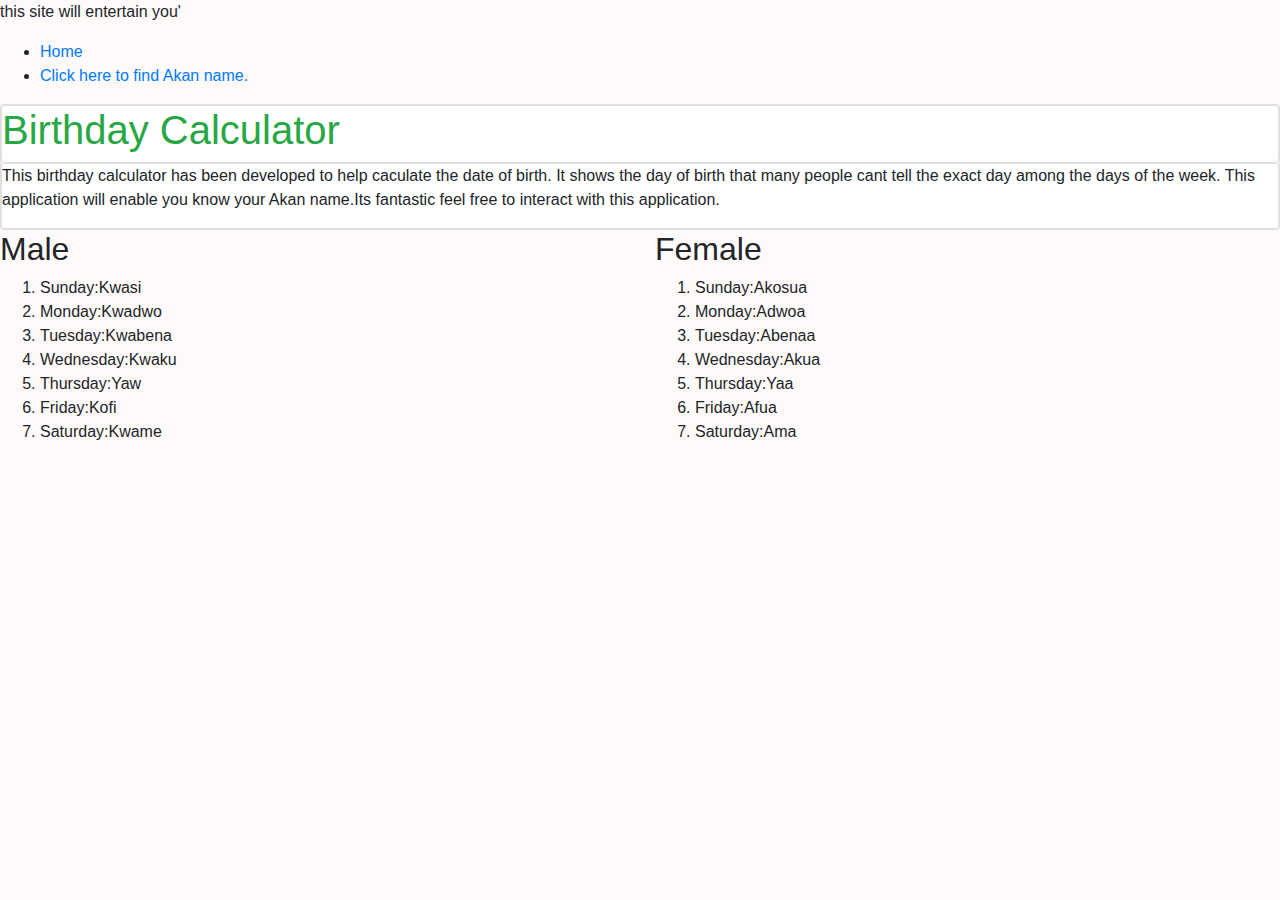
==== index.html @ 88dd562b "added a paaragraph in index.html" ====
<!DOCTYPE html>
<html lang="en">
<head>
    <link rel="stylesheet" href="styles.css">
    <link rel="stylesheet" href="https://stackpath.bootstrapcdn.com/bootstrap/4.3.1/css/bootstrap.min.css"
        integrity="sha384-ggOyR0iXCbMQv3Xipma34MD+dH/1fQ784/j6cY/iJTQUOhcWr7x9JvoRxT2MZw1T" crossorigin="anonymous">
    <link rel="stylesheet" href="css/bootstrap.css" rel="stylesheet" type="text/css" media="all">
    <meta charset="UTF-8">
    <meta name="viewport" content="width=device-width, initial-scale=1.0">
    
    <title>Birthday calculator</title>
    <link rel="stylesheet" href="styles.css">
</head>
<body>
    <P>this site will entertain you'</P>
    
    <nav>
        <ul>
            <li><a href="#home">Home</a></li>
            <li><a href="form.html">Click here to find Akan name.</a></li>
        </ul>
    </nav>
       <div class="card">
            <div class="card title">
                <h1><span class="text-success">Birthday Calculator</h1>
            </div>
            <div class="card body">
                <P>This birthday calculator has been developed to help caculate the date of birth.
                    It shows the day of birth that many people cant tell the exact day among the days of the
                    week.
                    This application will enable you know your Akan name.Its fantastic feel free to interact
                    with this application.
                </P>
            </div>
        </div>
        <div class="row">
            <div class="col">
                <h2>Male</h2>
                <ol>
                    <li>Sunday:Kwasi</li>
                    <li>Monday:Kwadwo</li>
                    <li>Tuesday:Kwabena</li>
                    <li>Wednesday:Kwaku</li>
                    <li>Thursday:Yaw</li>
                    <li>Friday:Kofi</li>
                    <li>Saturday:Kwame</li>
                </ol>
            </div>
            <div class="col">
                <h2>Female</h2>
                <ol>
                    <li>Sunday:Akosua</li>
                    <li>Monday:Adwoa</li>
                    <li>Tuesday:Abenaa</li>
                    <li>Wednesday:Akua</li>
                    <li>Thursday:Yaa</li>
                    <li>Friday:Afua</li>
                    <li>Saturday:Ama</li>
                </ol>
            </div>
        </div>
    
    
</body>
</html>
---- styles.css ----
.navbar a {
    float: left;
    display: block;
    color: #f2f2f2;
    text-align: center;
    padding: 14px 16px;
    text-decoration: none;
    font-size: 17px;
  }
  body{
      background-image: url();
      background-position: 0%;
      background-attachment: fixed;
      background-color: snow;
  }
---- styles.css ----
.navbar a {
    float: left;
    display: block;
    color: #f2f2f2;
    text-align: center;
    padding: 14px 16px;
    text-decoration: none;
    font-size: 17px;
  }
  body{
      background-image: url();
      background-position: 0%;
      background-attachment: fixed;
      background-color: snow;
  }
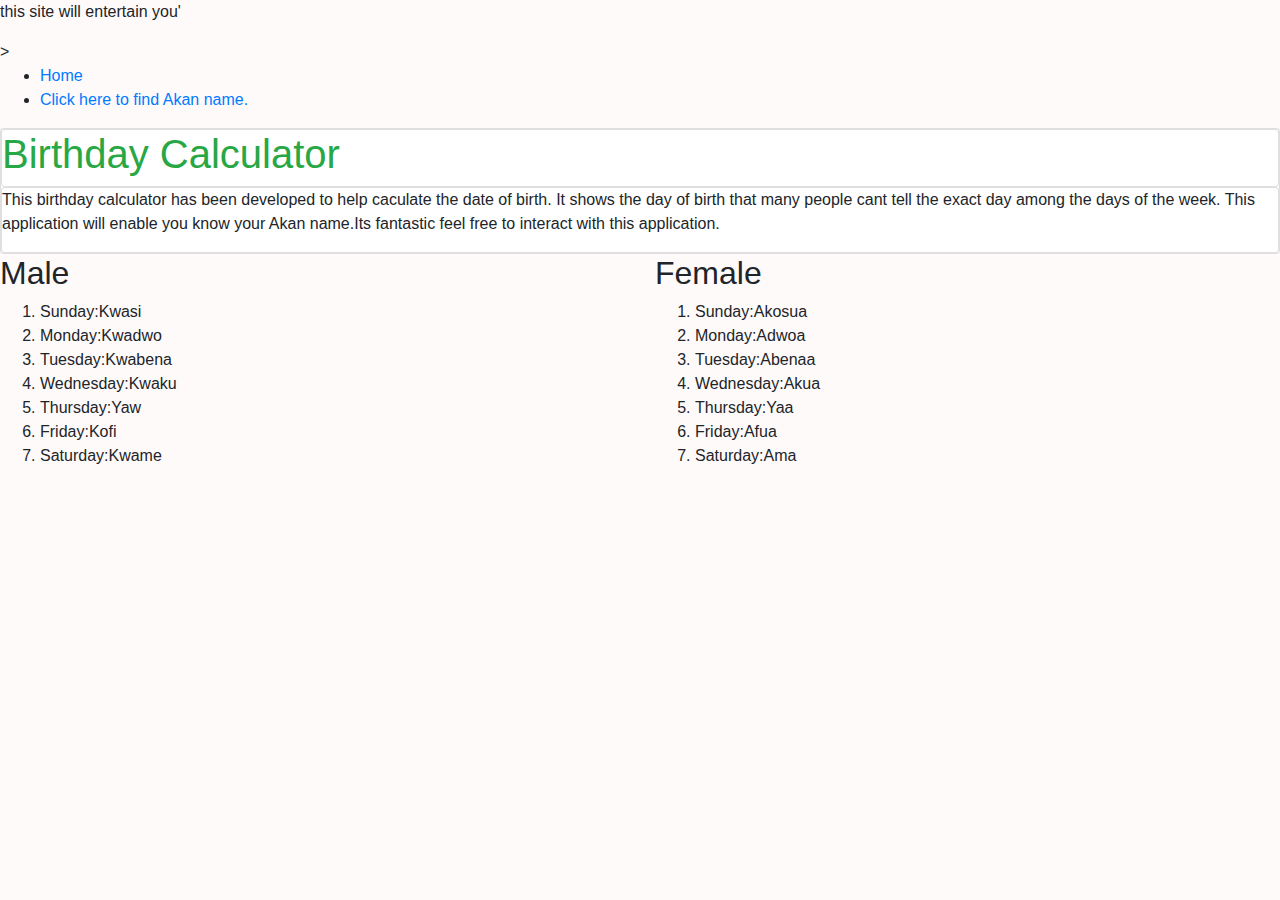
==== commit 4ec54007: "updated index.html" ====
--- a/index.html
+++ b/index.html
@@ -14,7 +14,7 @@
 <body>
     <P>this site will entertain you'</P>
     
-    <nav>
+    <nav class="lion">>
         <ul>
             <li><a href="#home">Home</a></li>
             <li><a href="form.html">Click here to find Akan name.</a></li>
--- a/styles.css
+++ b/styles.css
@@ -4,7 +4,7 @@
     color: #f2f2f2;
     text-align: center;
     padding: 14px 16px;
-    text-decoration: none;
+    
     font-size: 17px;
   }
   body{
--- a/styles.css
+++ b/styles.css
@@ -4,7 +4,7 @@
     color: #f2f2f2;
     text-align: center;
     padding: 14px 16px;
-    text-decoration: none;
+    
     font-size: 17px;
   }
   body{
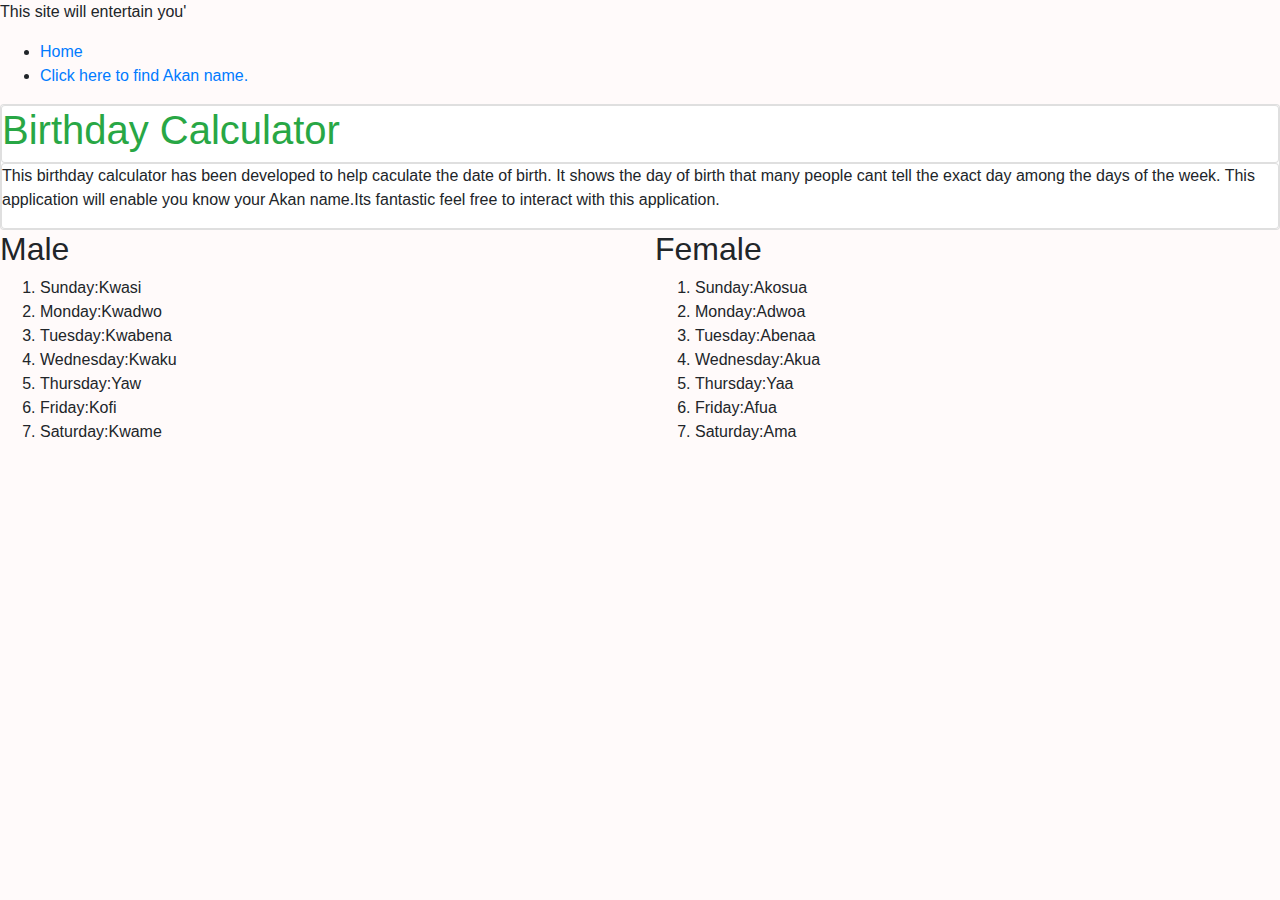
==== commit e141ba8d: "updated paragraph in htmls" ====
--- a/index.html
+++ b/index.html
@@ -12,9 +12,9 @@
     <link rel="stylesheet" href="styles.css">
 </head>
 <body>
-    <P>this site will entertain you'</P>
+    <P>This site will entertain you'</P>
     
-    <nav class="lion">>
+    <nav class="lion">
         <ul>
             <li><a href="#home">Home</a></li>
             <li><a href="form.html">Click here to find Akan name.</a></li>
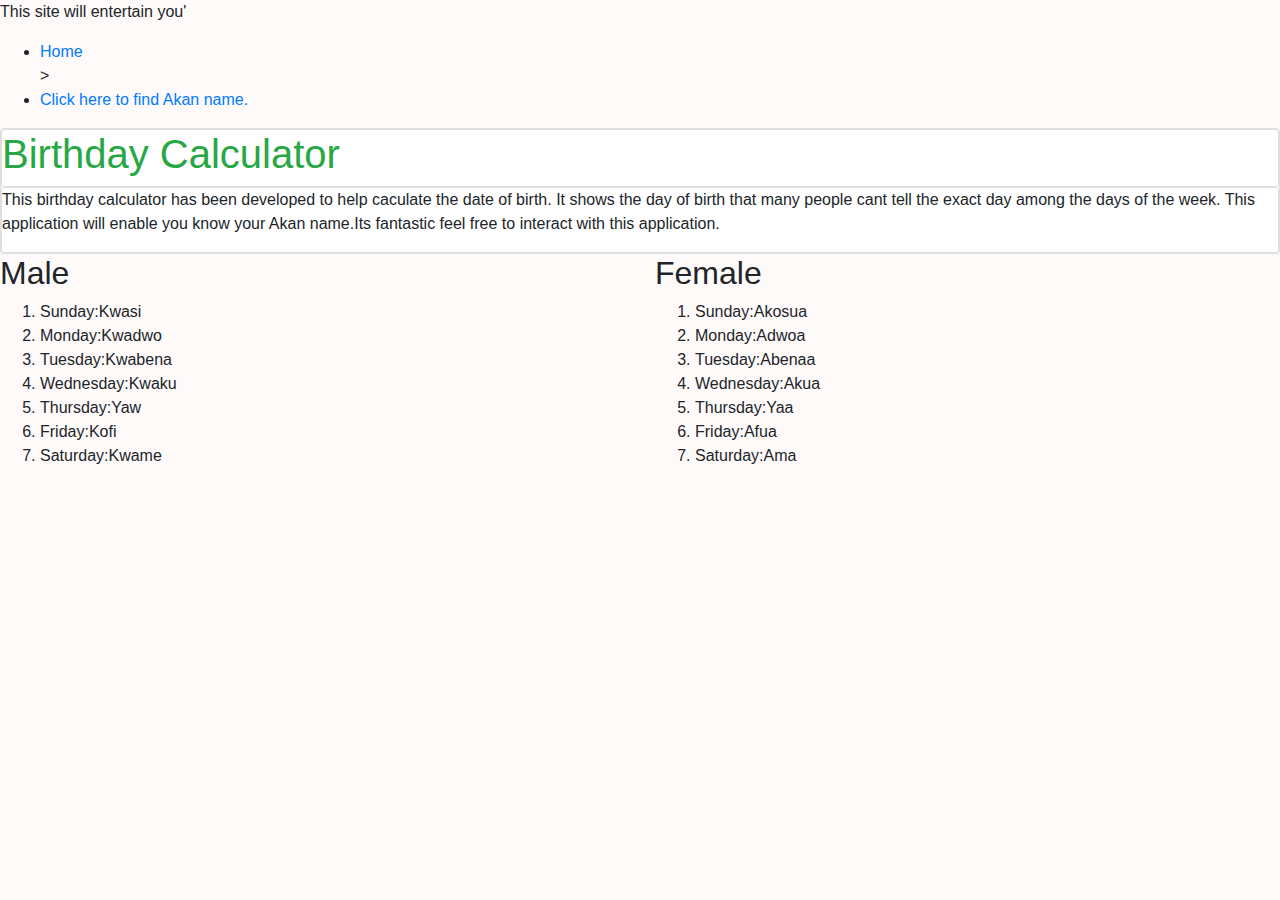
==== commit 0e38e166: "added navbar linking the two html" ====
--- a/index.html
+++ b/index.html
@@ -16,7 +16,7 @@
     
     <nav class="lion">
         <ul>
-            <li><a href="#home">Home</a></li>
+            <li><a href="#home">Home</a></li>>
             <li><a href="form.html">Click here to find Akan name.</a></li>
         </ul>
     </nav>
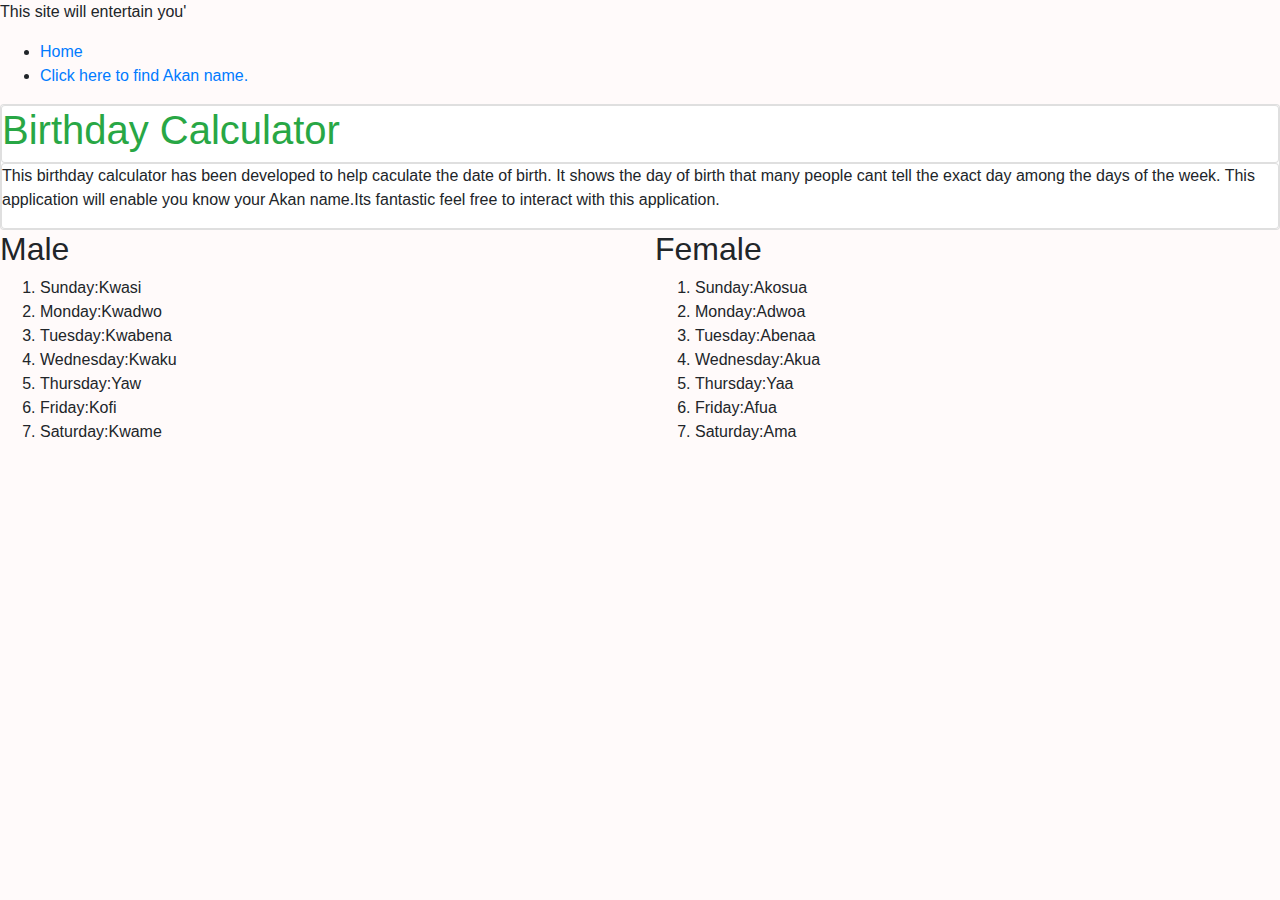
==== commit c8864031: "modify index.html" ====
--- a/index.html
+++ b/index.html
@@ -16,7 +16,7 @@
     
     <nav class="lion">
         <ul>
-            <li><a href="#home">Home</a></li>>
+            <li><a href="#home">Home</a></li>
             <li><a href="form.html">Click here to find Akan name.</a></li>
         </ul>
     </nav>
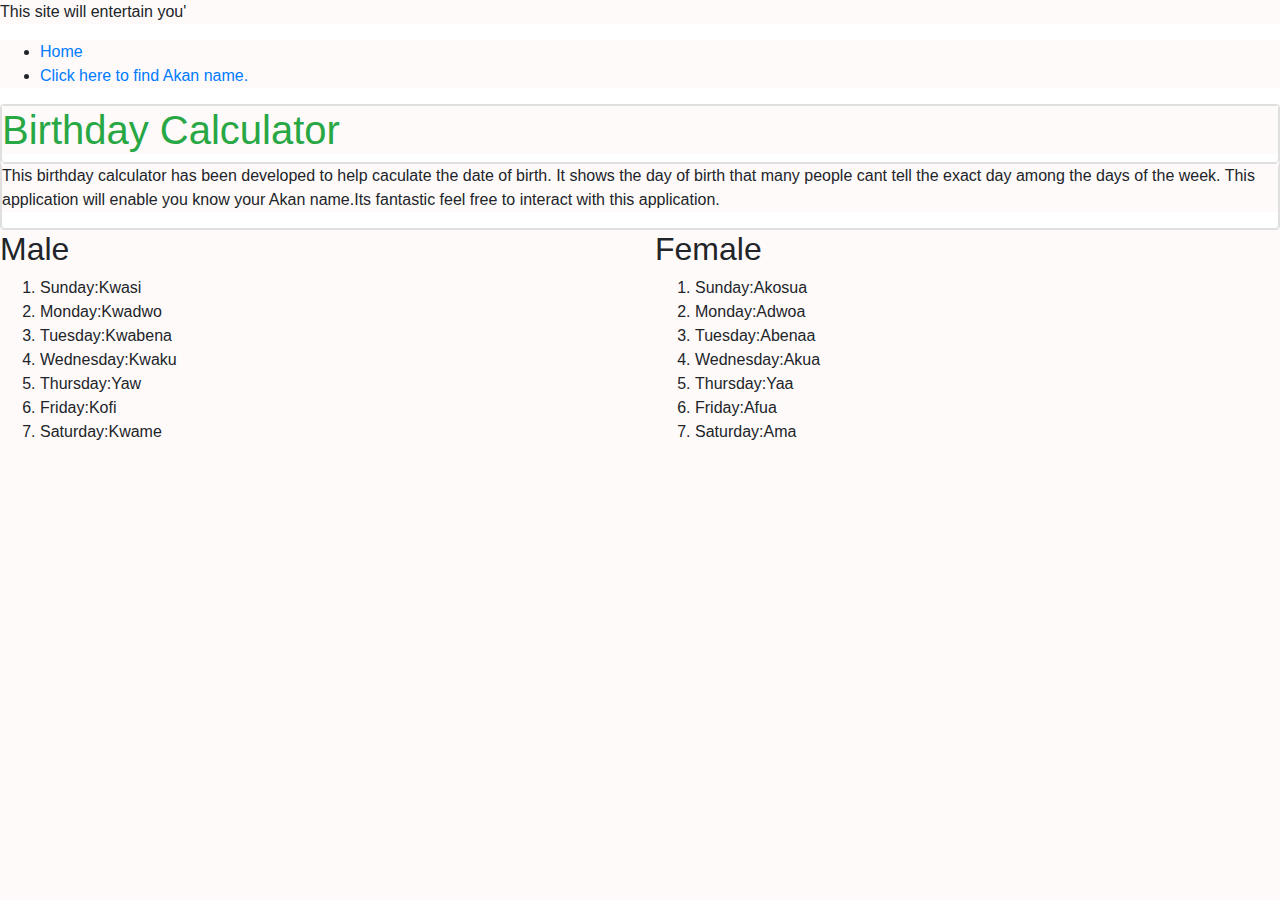
==== commit d440c985: "rename style.css to css style.css" ====
--- a/index.html
+++ b/index.html
@@ -9,7 +9,7 @@
     <meta name="viewport" content="width=device-width, initial-scale=1.0">
     
     <title>Birthday calculator</title>
-    <link rel="stylesheet" href="styles.css">
+    <link rel="stylesheet" href="css/style.css">
 </head>
 <body>
     <P>This site will entertain you'</P>
--- a/css/style.css
+++ b/css/style.css
@@ -0,0 +1,13 @@
+
+/* .container{
+
+  height: 125vh;
+  background-size: cover;
+  font-family: sans-serif;
+  margin-top: 80px;
+  padding: 0px;
+  background-color: rgb(199, 207, 230);
+} */
+*{
+  background-color: snow;
+}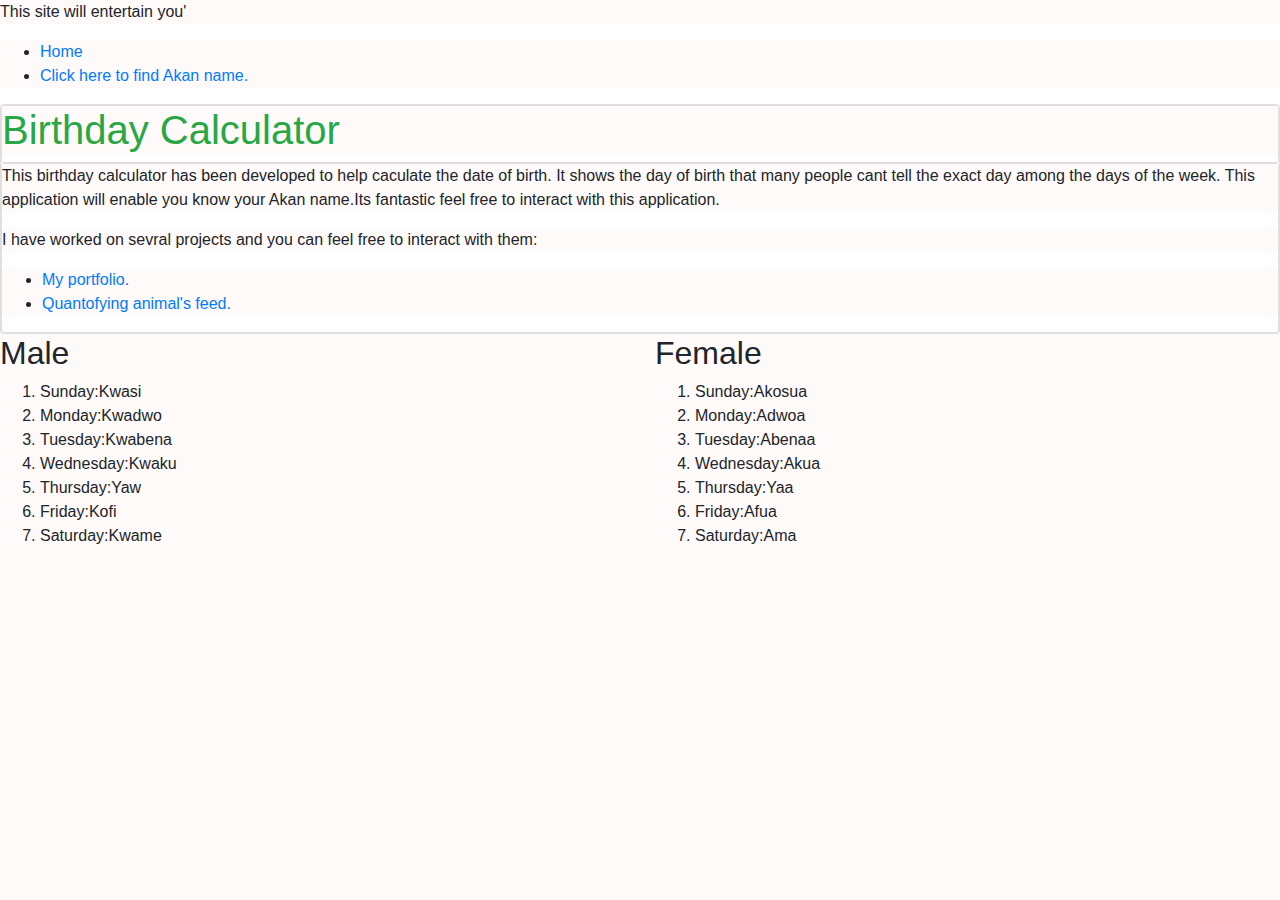
==== commit a6cb9158: "added links my projects" ====
--- a/index.html
+++ b/index.html
@@ -31,6 +31,11 @@
                     This application will enable you know your Akan name.Its fantastic feel free to interact
                     with this application.
                 </P>
+                <p>I have worked on sevral projects and you can feel free to interact with them:</p>
+                <ul>
+                    <li><a href="https://kerovinoddi.github.io/PORTFOLIO/">My portfolio.</a></li>
+                    <li><a href="https://kerovinoddi.github.io/QUANTIF…">Quantofying animal's feed.</a></li>
+                </ul>
             </div>
         </div>
         <div class="row">
@@ -62,4 +67,4 @@
     
     
 </body>
-</html>+</html>
